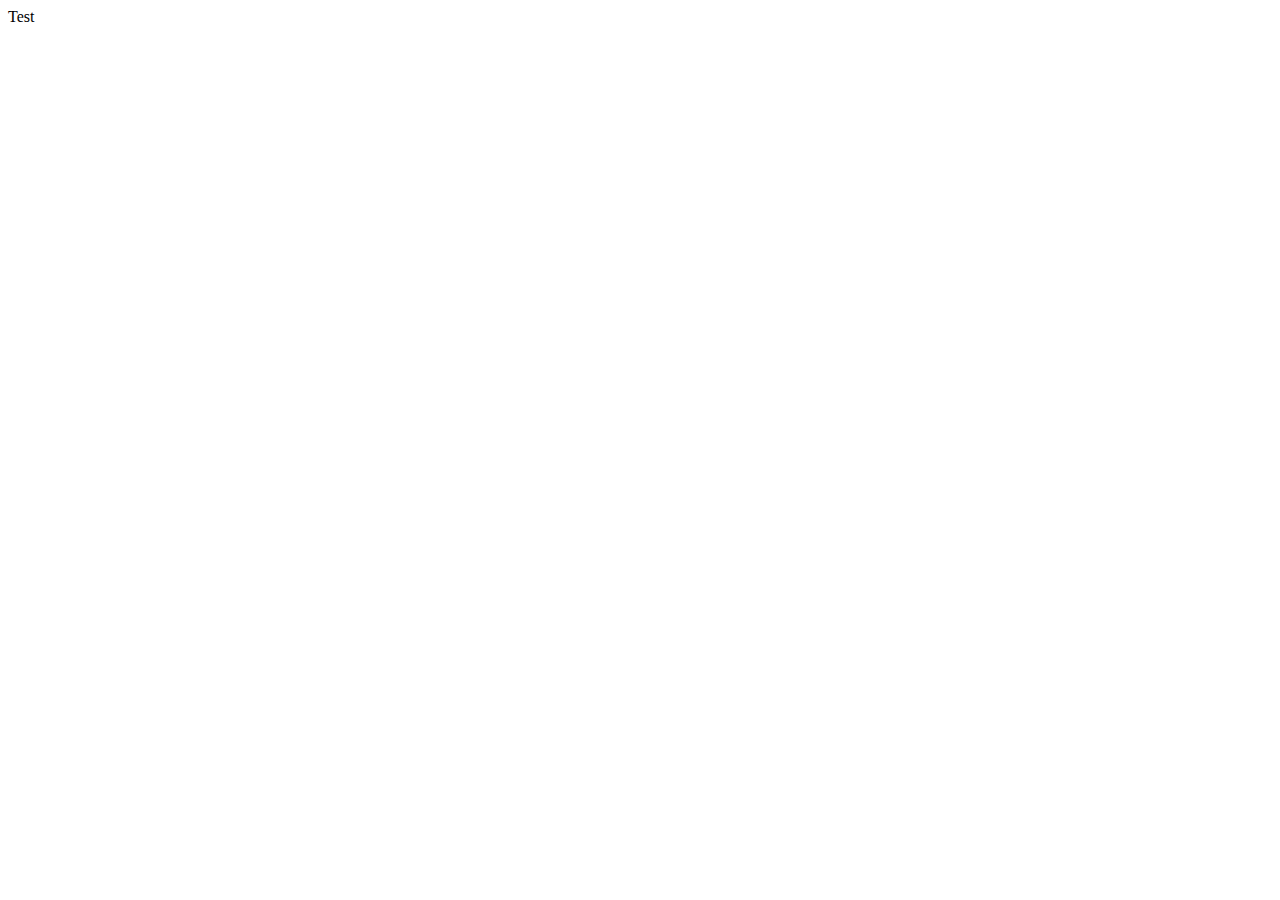
==== index.html @ 4f20bd53 "Create index.html" ====
<!DOCTYPE html>
<html lang="en">
<head>
    <meta charset="UTF-8">
    <meta name="viewport" content="width=device-width, initial-scale=1.0">
    <title>Document</title>
</head>
<body>
    Test
</body>
</html>
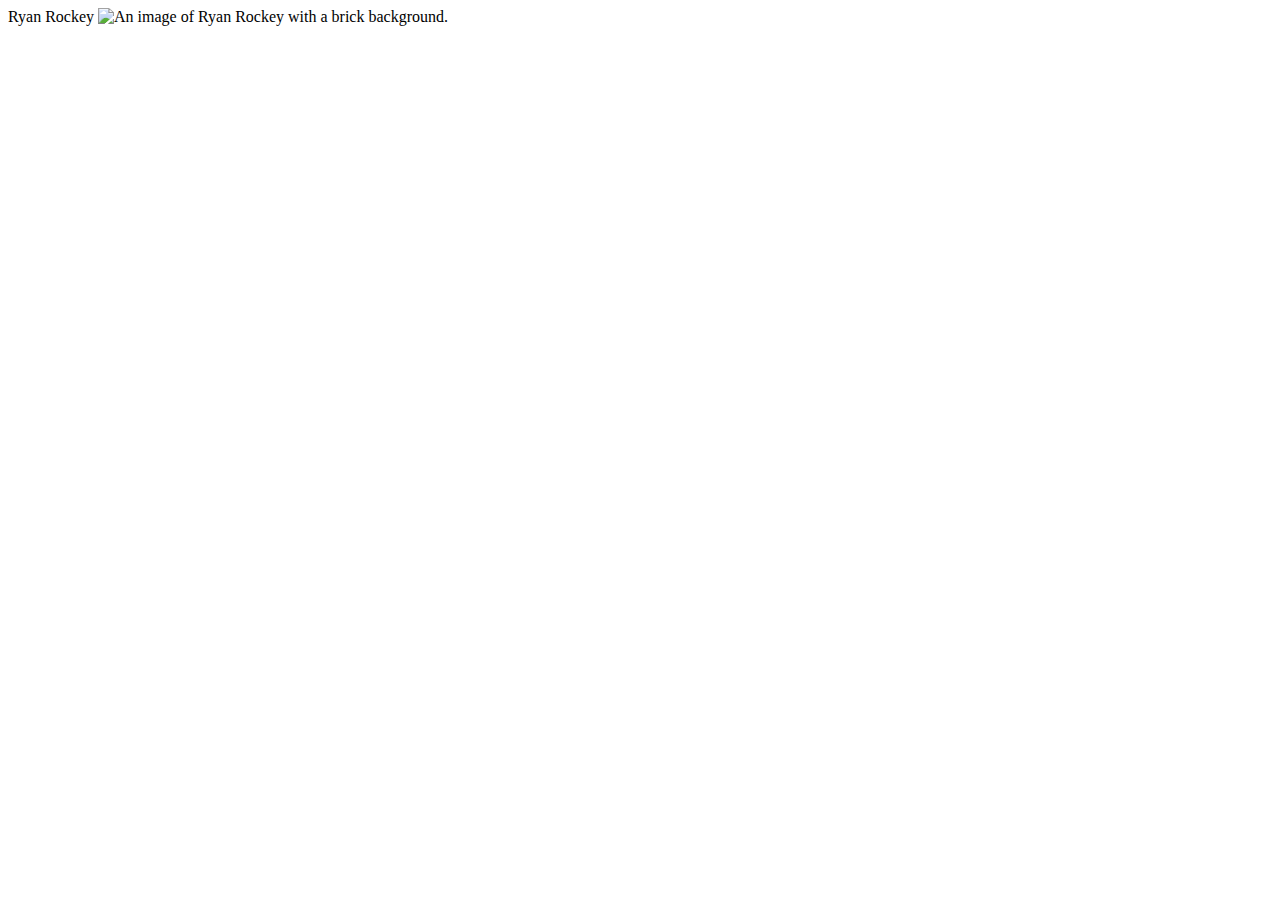
==== commit 3e33af0f: "Added style.css and added picture to html" ====
--- a/index.html
+++ b/index.html
@@ -1,11 +1,16 @@
 <!DOCTYPE html>
 <html lang="en">
-<head>
-    <meta charset="UTF-8">
-    <meta name="viewport" content="width=device-width, initial-scale=1.0">
-    <title>Document</title>
-</head>
-<body>
-    Test
-</body>
-</html>+  <head>
+    <meta charset="UTF-8" />
+    <meta name="viewport" content="width=device-width, initial-scale=1.0" />
+    <title>Ryan Rockey</title>
+    <link rel="stylesheet" href="style.css" />
+  </head>
+  <body>
+    Ryan Rockey
+    <img
+      src="https://media.licdn.com/dms/image/D5603AQEnljGpFv1tKg/profile-displayphoto-shrink_800_800/0/1692846030854?e=1712188800&v=beta&t=qA8HwmraNwduMcike-ZDZat-F5jnFSfgVoQF7_vc9sU"
+      alt="An image of Ryan Rockey with a brick background."
+    />
+  </body>
+</html>
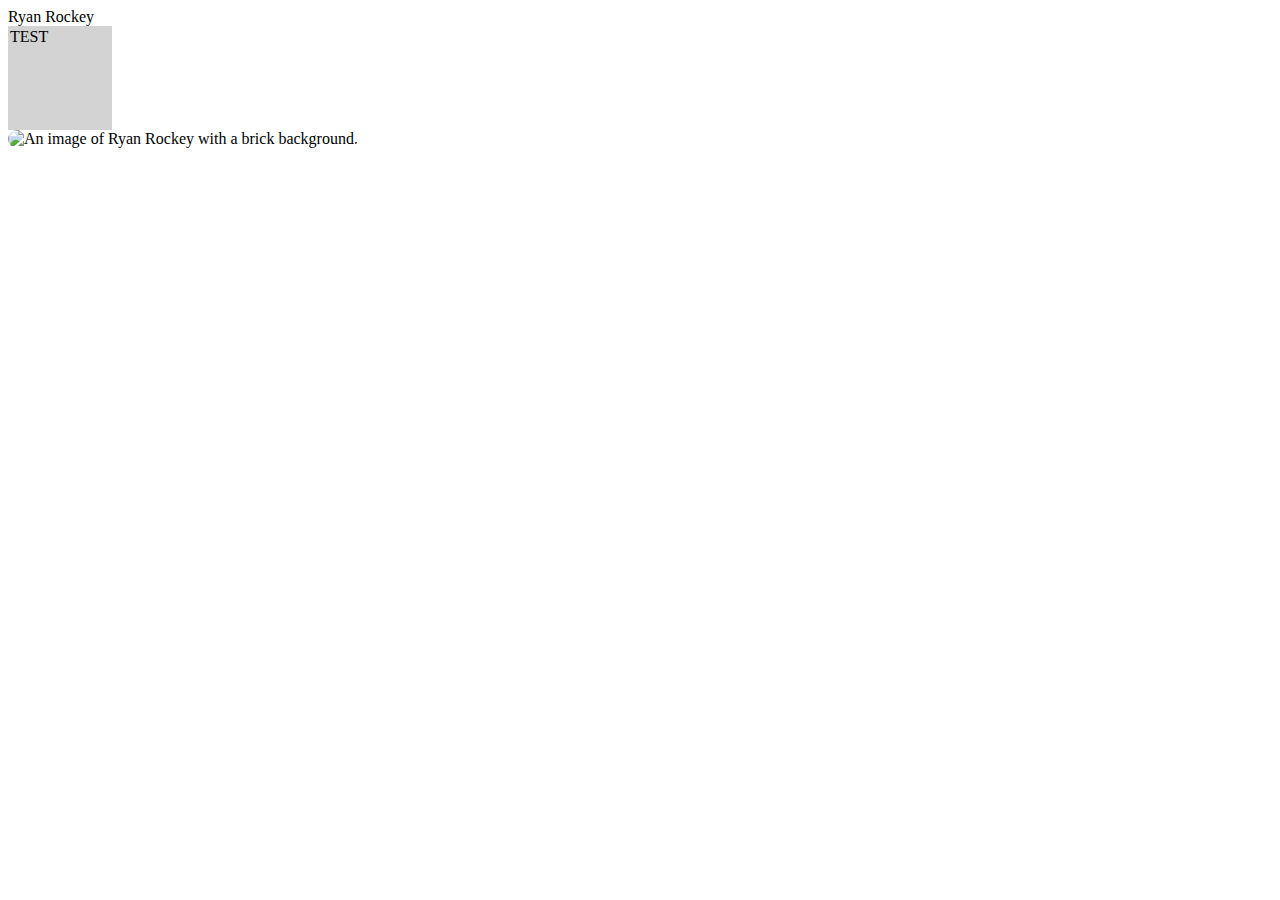
==== commit a7046ad1: "Added a box and text inside the box ! progress..." ====
--- a/index.html
+++ b/index.html
@@ -7,7 +7,10 @@
     <link rel="stylesheet" href="style.css" />
   </head>
   <body>
-    Ryan Rockey
+    <div>Ryan Rockey</div>
+
+    <div class="box">TEST</div>
+
     <img
       src="https://media.licdn.com/dms/image/D5603AQEnljGpFv1tKg/profile-displayphoto-shrink_800_800/0/1692846030854?e=1712188800&v=beta&t=qA8HwmraNwduMcike-ZDZat-F5jnFSfgVoQF7_vc9sU"
       alt="An image of Ryan Rockey with a brick background."
--- a/style.css
+++ b/style.css
@@ -0,0 +1,12 @@
+img {
+    width: 50px;
+    height: 50px;
+    border-radius: 25px;
+}
+
+.box {
+    height: 100px;
+    width: 100px;
+    padding: 2px;
+    background-color: lightgray;
+}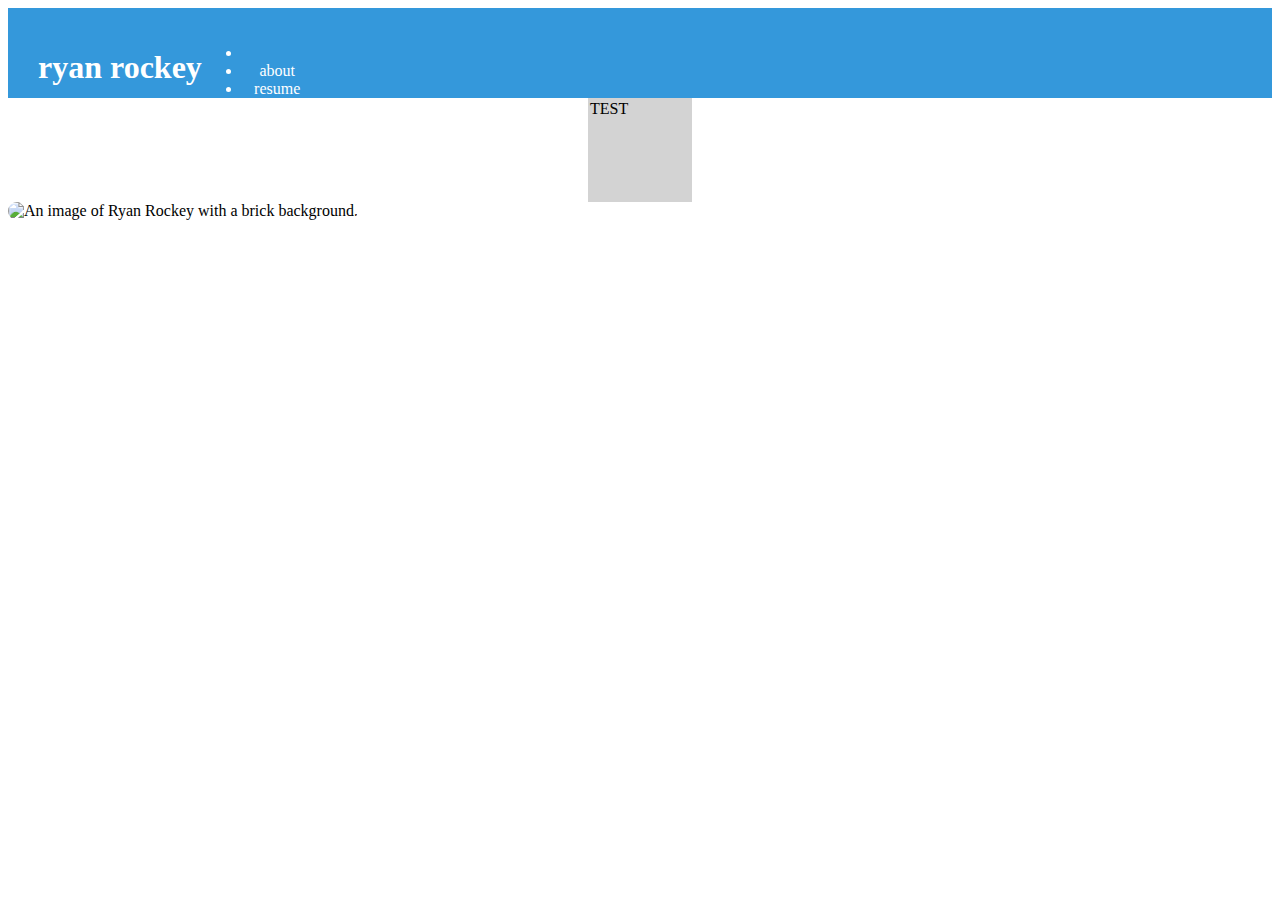
==== commit 6d5f48f5: "added heading and initial list of links." ====
--- a/index.html
+++ b/index.html
@@ -7,7 +7,20 @@
     <link rel="stylesheet" href="style.css" />
   </head>
   <body>
-    <div>Ryan Rockey</div>
+    <header>
+      <h1>ryan rockey</h1>
+
+      <nav>
+        <ul>
+          <li>
+            <link rel="" href="">
+          </li>
+          <li>about</li>
+          <li>resume</li>
+          <li>projects</li>
+        </ul>
+      </nav>
+    </header>
 
     <div class="box">TEST</div>
 
--- a/style.css
+++ b/style.css
@@ -5,8 +5,19 @@
 }
 
 .box {
+    margin: auto;
     height: 100px;
     width: 100px;
     padding: 2px;
     background-color: lightgray;
+}
+
+header {
+    height: 50px;
+    text-indent: 10px;
+    background-color: #3498db;
+    padding: 20px;
+    text-align: center;
+    color: #fff;
+    display: flex;
 }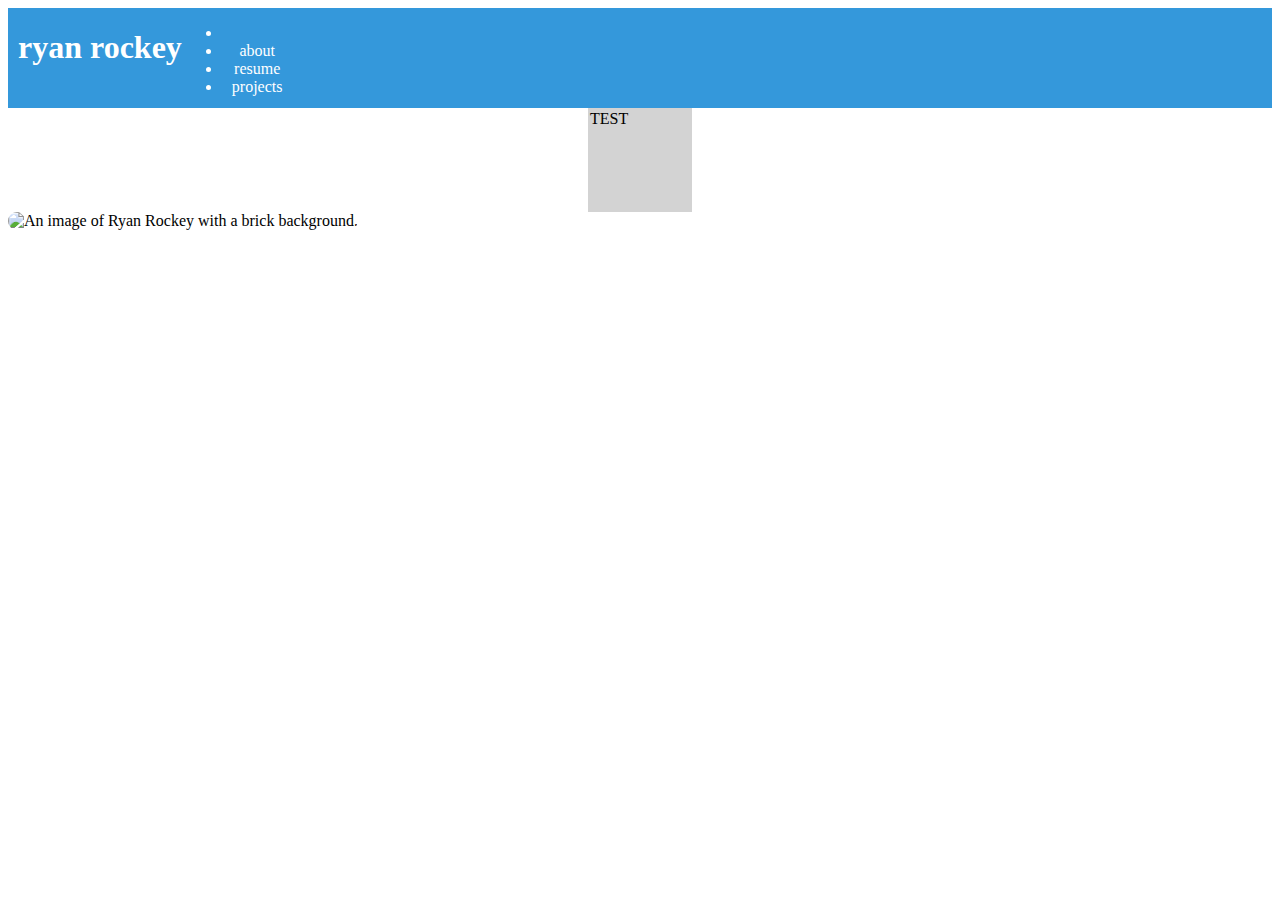
==== commit 68337ed8: "deleted a line" ====
--- a/index.html
+++ b/index.html
@@ -13,7 +13,7 @@
       <nav>
         <ul>
           <li>
-            <link rel="" href="">
+            <link rel="about" href="about.html" />
           </li>
           <li>about</li>
           <li>resume</li>
--- a/style.css
+++ b/style.css
@@ -13,10 +13,9 @@
 }
 
 header {
-    height: 50px;
+    height: 100px;
     text-indent: 10px;
     background-color: #3498db;
-    padding: 20px;
     text-align: center;
     color: #fff;
     display: flex;
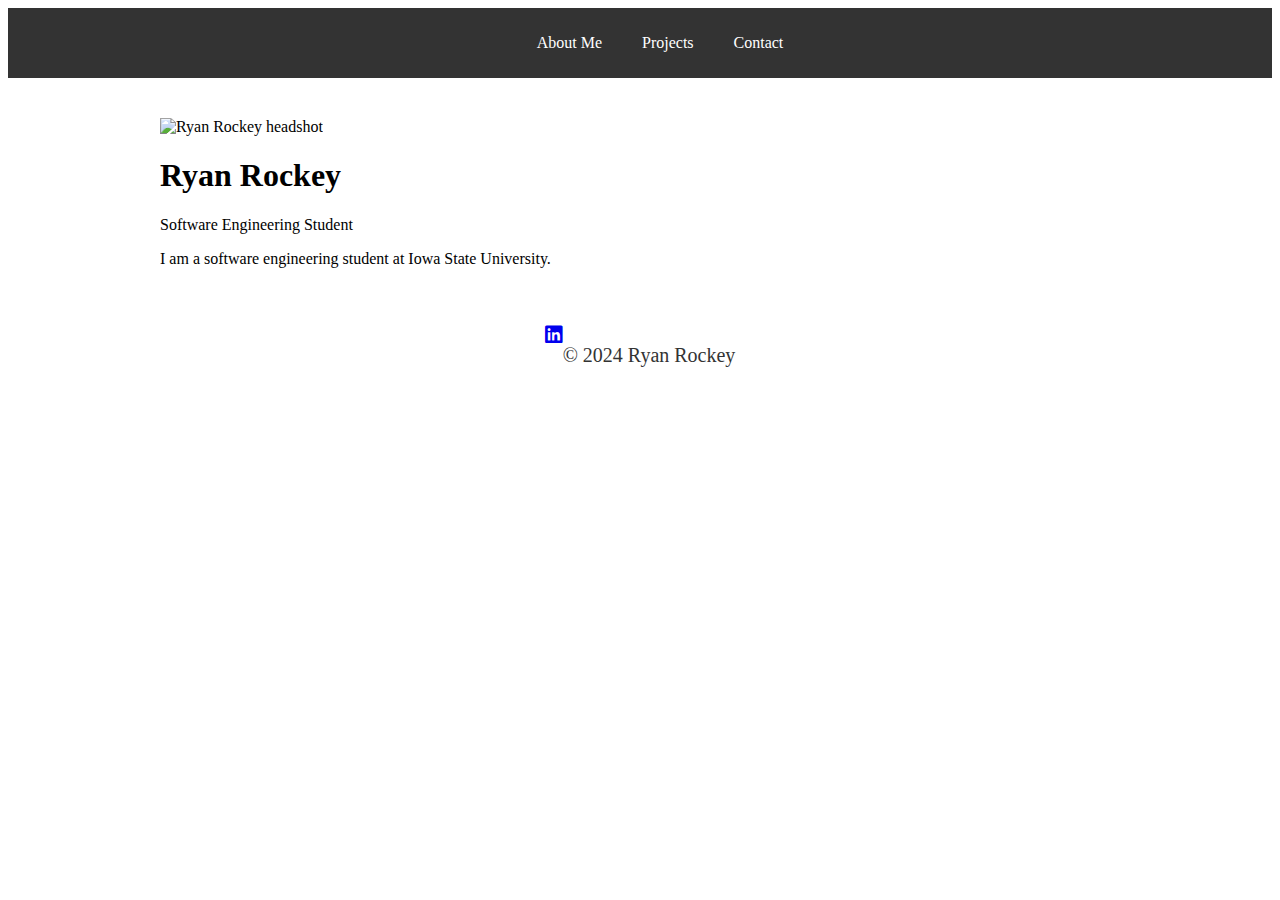
==== commit d376286e: "Update index.html" ====
--- a/index.html
+++ b/index.html
@@ -1,32 +1,33 @@
 <!DOCTYPE html>
 <html lang="en">
-  <head>
-    <meta charset="UTF-8" />
-    <meta name="viewport" content="width=device-width, initial-scale=1.0" />
-    <title>Ryan Rockey</title>
-    <link rel="stylesheet" href="style.css" />
-  </head>
-  <body>
+<head>
+    <meta charset="UTF-8">
+    <meta name="viewport" content="width=device-width, initial-scale=1.0">
+    <title>Document</title>
+    <link rel="stylesheet" href="./style.css">
+    <link rel="stylesheet" href="https://cdnjs.cloudflare.com/ajax/libs/font-awesome/6.0.0-beta3/css/all.min.css">
+</head>
+</head>
+<body>
     <header>
-      <h1>ryan rockey</h1>
-
-      <nav>
-        <ul>
-          <li>
-            <link rel="about" href="about.html" />
-          </li>
-          <li>about</li>
-          <li>resume</li>
-          <li>projects</li>
-        </ul>
-      </nav>
+        <nav>
+            <ul>
+                <li><a href="./index.html">About Me</a></li>
+                <li><a href="./projects.html">Projects</a></li>
+                <li><a href="./contact.html">Contact</a></li>
+            </ul>
+        </nav>
     </header>
-
-    <div class="box">TEST</div>
-
-    <img
-      src="https://media.licdn.com/dms/image/D5603AQEnljGpFv1tKg/profile-displayphoto-shrink_800_800/0/1692846030854?e=1712188800&v=beta&t=qA8HwmraNwduMcike-ZDZat-F5jnFSfgVoQF7_vc9sU"
-      alt="An image of Ryan Rockey with a brick background."
-    />
-  </body>
+        
+    <div class ="container">
+        <img src= "./images/profile.jpg" alt="Ryan Rockey headshot">
+        <h1>Ryan Rockey</h1>
+        <p>Software Engineering Student</p>
+        <p>I am a software engineering student at Iowa State University. </p>
+    </div>
+    <footer>
+        <a href="https://www.linkedin.com/in/ryanrockey/" target="_blank"><i class="fab fa-linkedin"></i></a>
+        <p>&copy; 2024 Ryan Rockey</p>
+    </footer>
+</body>
 </html>
--- a/style.css
+++ b/style.css
@@ -1,22 +1,56 @@
-img {
-    width: 50px;
-    height: 50px;
-    border-radius: 25px;
+header {
+    background-color: #333;
+    color: #fff;
+    padding: 10px 0;
 }
 
-.box {
-    margin: auto;
-    height: 100px;
-    width: 100px;
-    padding: 2px;
-    background-color: lightgray;
+nav ul {
+    list-style: none;
+    display: flex;
+    justify-content: center;
+    }
+    
+nav li {
+    margin: 0 20px;
+    }
+    
+nav a {
+    text-decoration: none;
+    color: #fff;
+    }
+    
+img {
+    max-width: 200%;
+    }
+
+.container {
+    max-width: 960px;
+    margin: 0 auto;
+    padding: 40px;
+    }
+
+.project {
+    margin-bottom: 20px;
+    border: 1px solid #ccc;
+    padding: 20px;
+    }
+
+footer {
+    color: #333;
+    list-style: none;
+    display: flex;
+    justify-content: center;
+    color: #333;
+    margin: 0 10px;
+    text-decoration: none;
+    font-size: 20px;
+    }
+    
+footer a:hover {
+    color: #f39c12; /* Change color on hover */
+    }
+
+footer i {
+    justify-content: center;
 }
 
-header {
-    height: 100px;
-    text-indent: 10px;
-    background-color: #3498db;
-    text-align: center;
-    color: #fff;
-    display: flex;
-}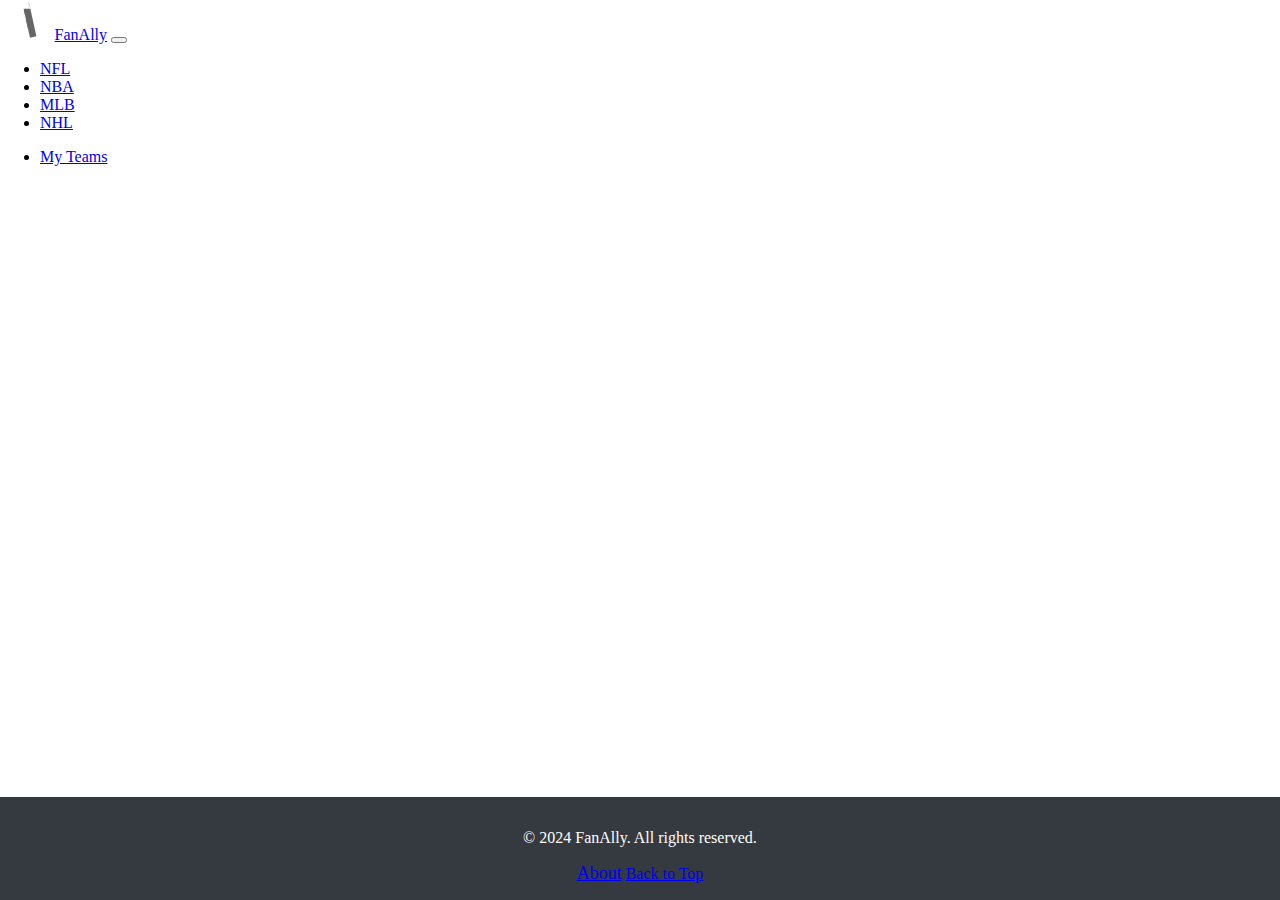
==== commit b77bb026: "add stuff for midterm proj" ====
--- a/index.html
+++ b/index.html
@@ -1,33 +1,98 @@
 <!DOCTYPE html>
 <html lang="en">
-<head>
-    <meta charset="UTF-8">
-    <meta name="viewport" content="width=device-width, initial-scale=1.0">
-    <title>Document</title>
-    <link rel="stylesheet" href="./style.css">
-    <link rel="stylesheet" href="https://cdnjs.cloudflare.com/ajax/libs/font-awesome/6.0.0-beta3/css/all.min.css">
-</head>
-</head>
-<body>
-    <header>
-        <nav>
-            <ul>
-                <li><a href="./index.html">About Me</a></li>
-                <li><a href="./projects.html">Projects</a></li>
-                <li><a href="./contact.html">Contact</a></li>
-            </ul>
-        </nav>
-    </header>
-        
-    <div class ="container">
-        <img src= "./images/profile.jpg" alt="Ryan Rockey headshot">
-        <h1>Ryan Rockey</h1>
-        <p>Software Engineering Student</p>
-        <p>I am a software engineering student at Iowa State University. </p>
+  <head>
+    <meta charset="utf-8" />
+    <meta name="viewport" content="width=device-width, initial-scale=1" />
+    <title>FanAlly - NFL</title>
+    <link
+      href="https://cdn.jsdelivr.net/npm/bootstrap@5.3.2/dist/css/bootstrap.min.css"
+      rel="stylesheet"
+      integrity="sha384-T3c6CoIi6uLrA9TneNEoa7RxnatzjcDSCmG1MXxSR1GAsXEV/Dwwykc2MPK8M2HN"
+      crossorigin="anonymous"
+    />
+    <link rel="stylesheet" href="styles.css" />
+  </head>
+  <body>
+    <nav
+      class="navbar navbar-expand-md navbar-dark bg-dark"
+      aria-label="Fourth navbar example"
+    >
+      <div class="container-fluid">
+        <img id="navBarImage" alt="" height="40px" style="margin-right: 10px" />
+        <a class="navbar-brand" href="#">FanAlly</a>
+        <button
+          class="navbar-toggler"
+          type="button"
+          data-bs-toggle="collapse"
+          data-bs-target="#navbarsExample04"
+          aria-controls="navbarsExample04"
+          aria-expanded="false"
+          aria-label="Toggle navigation"
+        >
+          <span class="navbar-toggler-icon"></span>
+        </button>
+
+        <div class="collapse navbar-collapse" id="navbarsExample04">
+          <ul class="navbar-nav me-auto mb-2 mb-md-0">
+            <li class="nav-item">
+              <a class="nav-link active" aria-current="page" href="#">NFL</a>
+            </li>
+            <li class="nav-item">
+              <a class="nav-link" aria-current="page" href="nba.html">NBA</a>
+            </li>
+            <li class="nav-item">
+              <a class="nav-link" aria-current="page" href="mlb.html">MLB</a>
+            </li>
+            <li class="nav-item">
+              <a class="nav-link" aria-current="page" href="nhl.html">NHL</a>
+            </li>
+          </ul>
+          <ul class="navbar-nav mb-2 mb-md-0">
+            <li class="nav-item">
+              <a class="nav-link" aria-current="page" href="savedteams.html"
+                >My Teams</a
+              >
+            </li>
+          </ul>
+        </div>
+      </div>
+    </nav>
+
+    <div style="margin-top: 30px" id="loadingText">
+      <h1
+        style="
+          font-family: system-ui, -apple-system, BlinkMacSystemFont, 'Segoe UI',
+            Roboto, Oxygen, Ubuntu, Cantarell, 'Open Sans', 'Helvetica Neue',
+            sans-serif;
+          text-align: center;
+          font-size: large;
+        "
+        id="loadingTextH1"
+      ></h1>
     </div>
-    <footer>
-        <a href="https://www.linkedin.com/in/ryanrockey/" target="_blank"><i class="fab fa-linkedin"></i></a>
-        <p>&copy; 2024 Ryan Rockey</p>
+
+    <!-- Loading Icon HTML -->
+    <div id="loading" style="display: none; margin-top: 30px">
+      <div class="loader"></div>
+    </div>
+
+    <div class="container my-5">
+      <div class="row row-cols-1 row-cols-sm-2 row-cols-md-4 g-6"></div>
+    </div>
+
+    <footer class="bg-dark text-white text-center py-3">
+      <div class="container">
+        <p class="mb-0">© 2024 FanAlly. All rights reserved.</p>
+        <a class="nav-link" href="about.html" style="font-size: large">About</a>
+        <a href="#" id="back-to-top" class="btn btn-light mt-2">Back to Top</a>
+      </div>
     </footer>
-</body>
+
+    <script
+      src="https://cdn.jsdelivr.net/npm/bootstrap@5.3.2/dist/js/bootstrap.bundle.min.js"
+      integrity="sha384-C6RzsynM9kWDrMNeT87bh95OGNyZPhcTNXj1NW7RuBCsyN/o0jlpcV8Qyq46cDfL"
+      crossorigin="anonymous"
+    ></script>
+    <script src="index.js"></script>
+  </body>
 </html>
--- a/styles.css
+++ b/styles.css
@@ -0,0 +1,39 @@
+.loader {
+    border: 8px solid #f3f3f3; /* Light grey */
+    border-top: 8px solid #3498db; /* Blue */
+    border-radius: 50%;
+    width: 40px;
+    height: 40px;
+    animation: spin 2s linear infinite;
+    margin: auto;
+}
+
+.col {
+    margin-bottom: 20px
+}
+
+@keyframes spin {
+    0% { transform: rotate(0deg); }
+    100% { transform: rotate(360deg); }
+}
+
+      html, body {
+    height: 100%;
+    margin: 0;
+}
+
+body {
+    display: flex;
+    flex-direction: column;
+}
+
+.container {
+    flex: 1; 
+}
+
+footer {
+    background-color: #343a40; /* Matches the navbar color */
+    color: white;
+    text-align: center;
+    padding: 1rem;
+}
